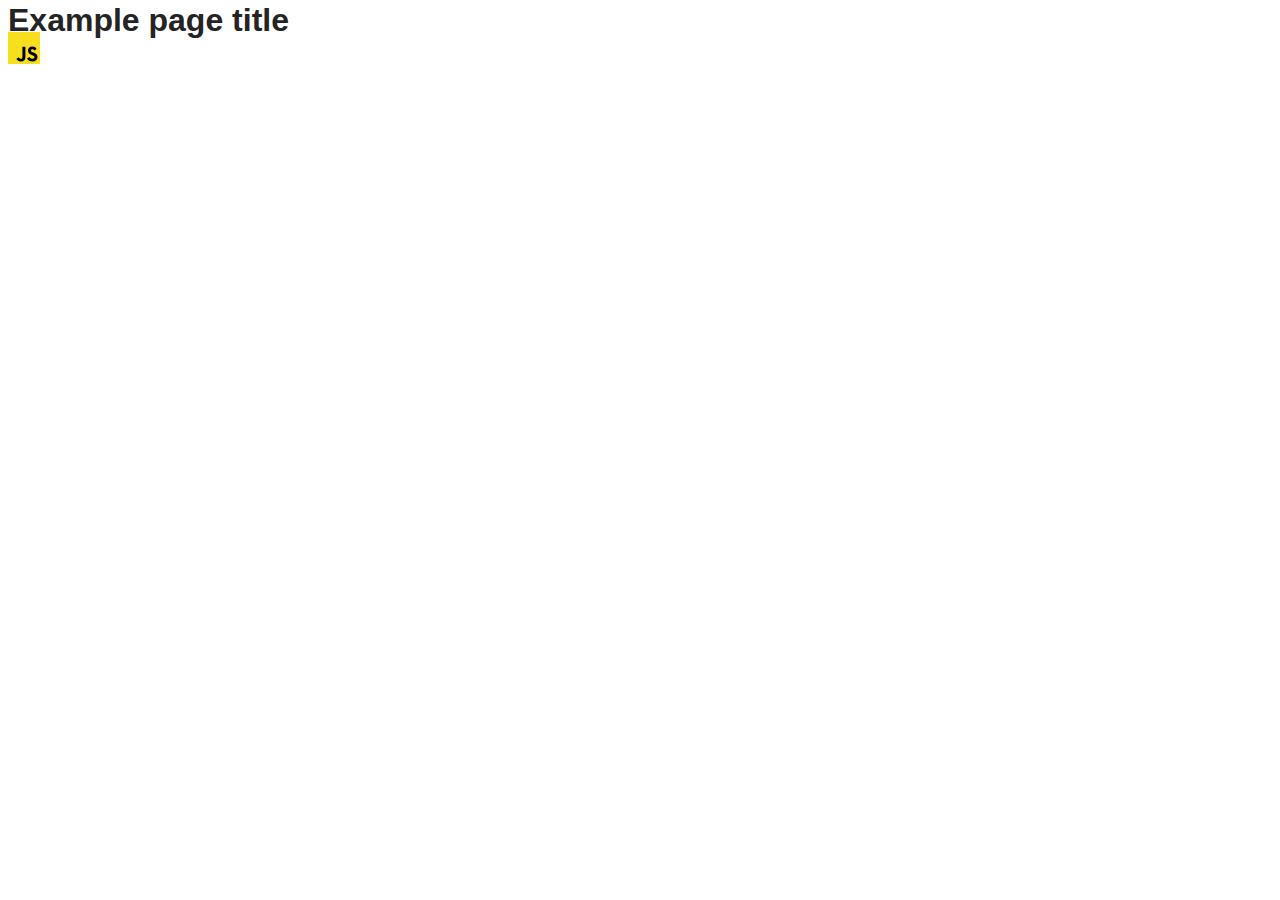
==== src/index.html @ 9d7338f1 "Initial commit" ====
<!DOCTYPE html>
<html lang="en">
  <head>
    <meta charset="UTF-8" />
    <link rel="icon" type="image/svg+xml" href="/favicon.svg" />
    <meta name="viewport" content="width=device-width, initial-scale=1.0" />
    <title>Vanilla App Template</title>
    <link rel="stylesheet" href="./css/styles.css" />
  </head>
  <body>
    <load ="partials/header.html" />

    <section>
      <h1>Example page title</h1>
      <!-- Path to images as from index.html file -->
      <img src="./img/javascript.svg" alt="" />
    </section>

    <!-- Loads the specified .html file -->
    <load ="partials/vite-promo.html" />

    <script type="module" src="./main.js"></script>
  </body>
</html>
---- src/css/styles.css ----
/**
  |============================
  | include css partials with
  | default @import url()
  |============================
*/
@import url('./reset.css');
@import url('./vite-promo.css');
@import url('./header.css');

:root {
  font-family: Inter, Avenir, Helvetica, Arial, sans-serif;
  font-size: 16px;
  line-height: 24px;
  font-weight: 400;

  color: #242424;
  background-color: rgba(255, 255, 255, 0.87);

  font-synthesis: none;
  text-rendering: optimizeLegibility;
  -webkit-font-smoothing: antialiased;
  -moz-osx-font-smoothing: grayscale;
  -webkit-text-size-adjust: 100%;
}
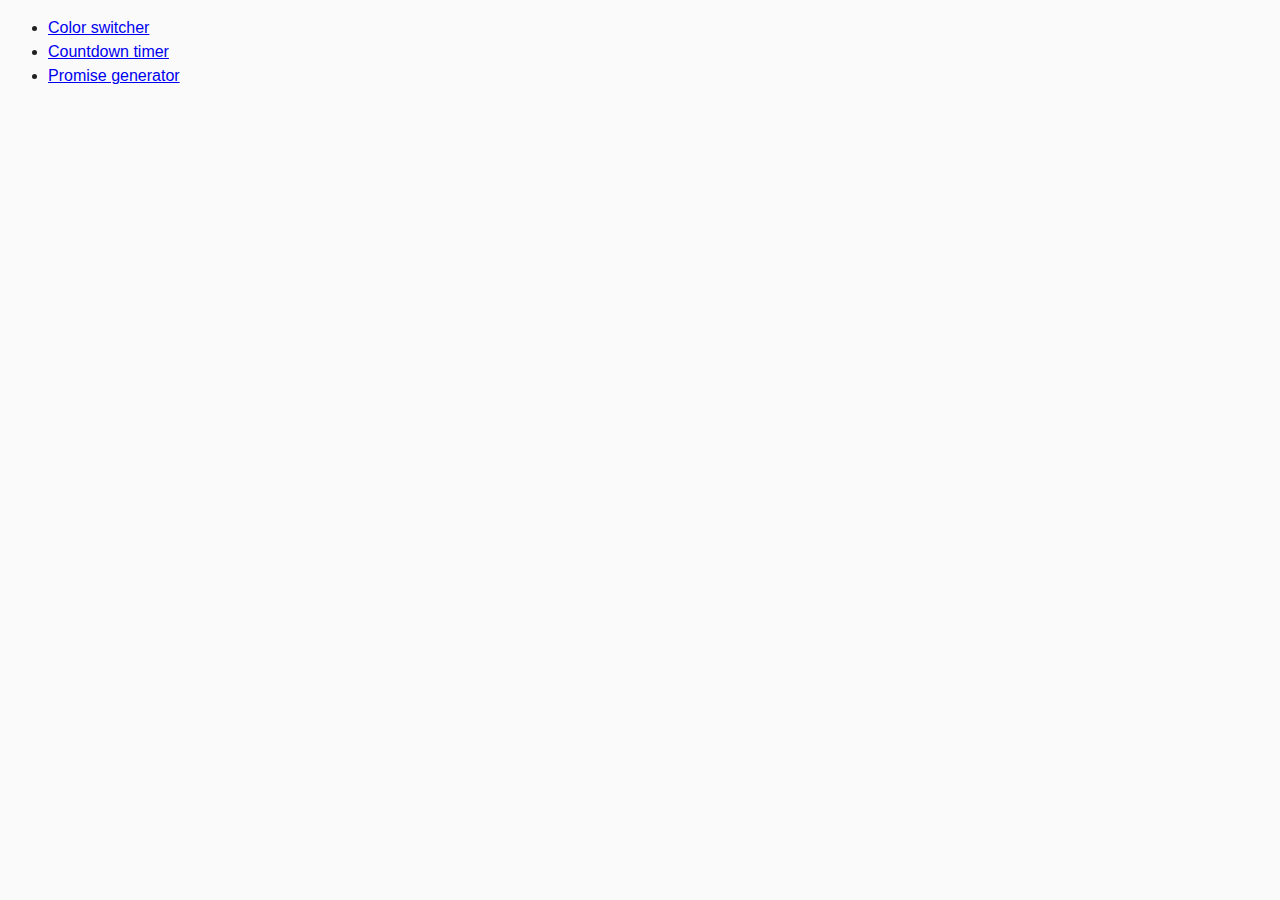
==== commit 9fe12eb9: "done" ====
--- a/src/index.html
+++ b/src/index.html
@@ -2,23 +2,15 @@
 <html lang="en">
   <head>
     <meta charset="UTF-8" />
-    <link rel="icon" type="image/svg+xml" href="/favicon.svg" />
     <meta name="viewport" content="width=device-width, initial-scale=1.0" />
-    <title>Vanilla App Template</title>
-    <link rel="stylesheet" href="./css/styles.css" />
+    <title>Homework 9</title>
+    <link rel="stylesheet" href="css/common.css" />
   </head>
   <body>
-    <load ="partials/header.html" />
-
-    <section>
-      <h1>Example page title</h1>
-      <!-- Path to images as from index.html file -->
-      <img src="./img/javascript.svg" alt="" />
-    </section>
-
-    <!-- Loads the specified .html file -->
-    <load ="partials/vite-promo.html" />
-
-    <script type="module" src="./main.js"></script>
+    <ul>
+      <li><a href="01-color-switcher.html">Color switcher</a></li>
+      <li><a href="02-timer.html">Countdown timer</a></li>
+      <li><a href="03-promises.html">Promise generator</a></li>
+    </ul>
   </body>
 </html>
--- a/src/css/common.css
+++ b/src/css/common.css
@@ -0,0 +1,34 @@
+* {
+  box-sizing: border-box;
+}
+
+body {
+  font-family: -apple-system, BlinkMacSystemFont, 'Segoe UI', Roboto,
+    Oxygen-Sans, Ubuntu, Cantarell, 'Helvetica Neue', sans-serif;
+  -webkit-font-smoothing: antialiased;
+  -moz-osx-font-smoothing: grayscale;
+  background-color: #fafafa;
+  color: #212121;
+  line-height: 1.5;
+}
+
+img {
+  display: block;
+  max-width: 100%;
+}
+
+.timer {
+  display: grid;
+  grid-template-columns: auto auto auto auto;
+  max-width: 320px;
+}
+
+.timer .field {
+  display: flex;
+  flex-direction: column;
+}
+
+.timer .value {
+  font-weight: 500;
+  font-size: 24px;
+}